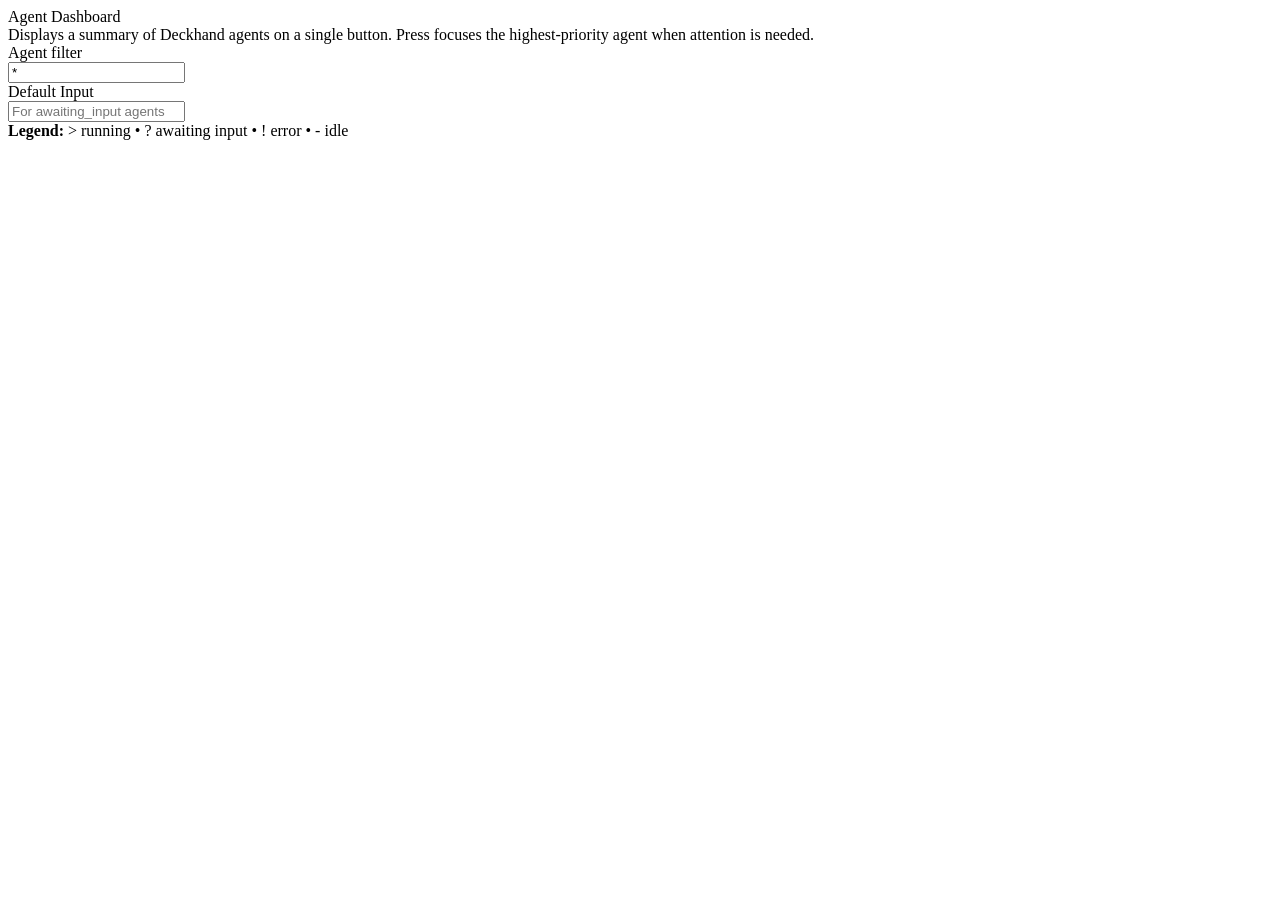
==== opendeck-plugin/com.deckhand.plugin.sdPlugin/propertyInspector/agent_dashboard.html @ 0e2762f8 "Restore in-progress baseline from feature/claude-code-agent-adapter Recovers work that was uncommitt" ====
<!DOCTYPE html>
<html>
<head>
  <meta charset="utf-8" />
  <title>Agent Dashboard</title>
  <link rel="stylesheet" href="sdpi.css" />
</head>
<body>
  <div class="sdpi-wrapper">
    <div class="sdpi-heading">Agent Dashboard</div>

    <div class="sdpi-info">
      Displays a summary of Deckhand agents on a single button.
      Press focuses the highest-priority agent when attention is needed.
    </div>

    <div class="sdpi-item">
      <div class="sdpi-item-label">Agent filter</div>
      <div class="sdpi-item-value">
        <input type="text" id="agent_filter" value="*" placeholder="cursor or *" />
      </div>
    </div>

    <div class="sdpi-item">
      <div class="sdpi-item-label">Default Input</div>
      <div class="sdpi-item-value">
        <input type="text" id="default_input" placeholder="For awaiting_input agents" />
      </div>
    </div>

    <div class="sdpi-info">
      <strong>Legend:</strong> &gt; running &bull; ? awaiting input &bull; ! error &bull; - idle
    </div>
  </div>

  <script>
    let websocket = null;
    let pluginUUID = null;
    let actionInfo = null;
    let settings = {};

    function connectElgatoStreamDeckSocket(port, uuid, registerEvent, info, actionInfoStr) {
      pluginUUID = uuid;
      actionInfo = JSON.parse(actionInfoStr);
      settings = actionInfo.payload.settings || {};
      document.getElementById("agent_filter").value = settings.agent_filter || "*";
      document.getElementById("default_input").value = settings.default_input || "";

      websocket = new WebSocket("ws://127.0.0.1:" + port);
      websocket.onopen = function() {
        websocket.send(JSON.stringify({
          event: registerEvent,
          uuid: pluginUUID
        }));
      };
    }

    function saveSettings() {
      settings = {
        agent_filter: document.getElementById("agent_filter").value || "*",
        default_input: document.getElementById("default_input").value || "",
      };
      if (websocket && websocket.readyState === WebSocket.OPEN) {
        websocket.send(JSON.stringify({
          event: "setSettings",
          context: actionInfo.context,
          payload: settings
        }));
      }
    }

    document.getElementById("agent_filter").addEventListener("input", saveSettings);
    document.getElementById("default_input").addEventListener("input", saveSettings);
  </script>
</body>
</html>
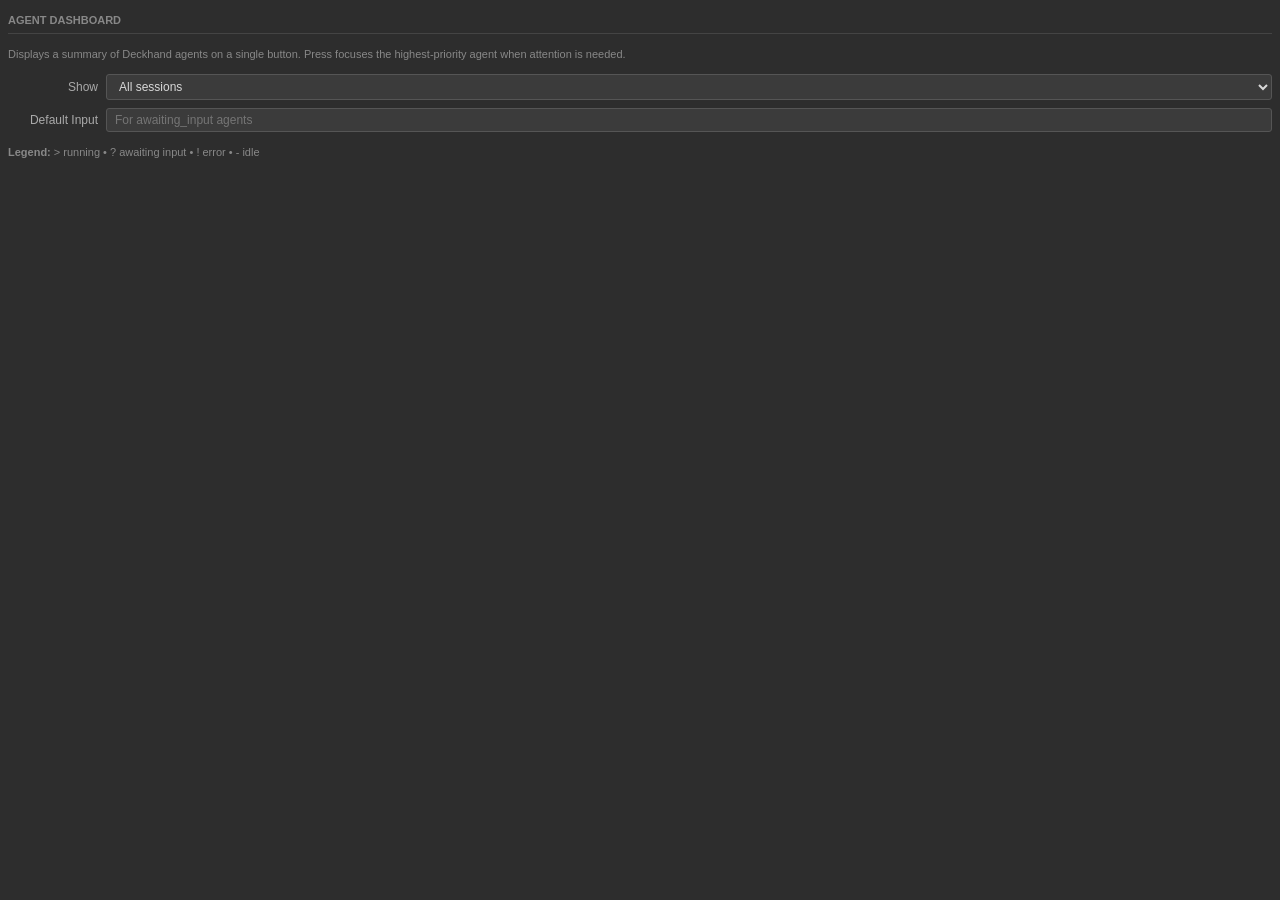
==== commit 94d6d8ec: "Enhance OpenDeck plugin with audio playback and connection handling improvements - Updated README.md" ====
--- a/opendeck-plugin/com.deckhand.plugin.sdPlugin/propertyInspector/agent_dashboard.html
+++ b/opendeck-plugin/com.deckhand.plugin.sdPlugin/propertyInspector/agent_dashboard.html
@@ -15,9 +15,14 @@
     </div>
 
     <div class="sdpi-item">
-      <div class="sdpi-item-label">Agent filter</div>
+      <div class="sdpi-item-label">Show</div>
       <div class="sdpi-item-value">
-        <input type="text" id="agent_filter" value="*" placeholder="cursor or *" />
+        <select id="agent_filter">
+          <option value="*" selected>All sessions</option>
+          <option value="claude_code">Claude</option>
+          <option value="cursor">Cursor</option>
+          <option value="mock">Demo</option>
+        </select>
       </div>
     </div>
 
@@ -43,7 +48,10 @@
       pluginUUID = uuid;
       actionInfo = JSON.parse(actionInfoStr);
       settings = actionInfo.payload.settings || {};
-      document.getElementById("agent_filter").value = settings.agent_filter || "*";
+      document.getElementById("agent_filter").value = canonicalFilter(
+        settings.agent_filter,
+        "*"
+      );
       document.getElementById("default_input").value = settings.default_input || "";
 
       websocket = new WebSocket("ws://127.0.0.1:" + port);
@@ -55,9 +63,25 @@
       };
     }
 
+    function canonicalFilter(value, fallback) {
+      var raw = (value || fallback || "*").trim().toLowerCase();
+      var aliases = {
+        claude: "claude_code",
+        "claude-code": "claude_code",
+        demo: "mock",
+      };
+      if (aliases[raw]) {
+        return aliases[raw];
+      }
+      return raw;
+    }
+
     function saveSettings() {
       settings = {
-        agent_filter: document.getElementById("agent_filter").value || "*",
+        agent_filter: canonicalFilter(
+          document.getElementById("agent_filter").value,
+          "*"
+        ),
         default_input: document.getElementById("default_input").value || "",
       };
       if (websocket && websocket.readyState === WebSocket.OPEN) {
@@ -69,7 +93,7 @@
       }
     }
 
-    document.getElementById("agent_filter").addEventListener("input", saveSettings);
+    document.getElementById("agent_filter").addEventListener("change", saveSettings);
     document.getElementById("default_input").addEventListener("input", saveSettings);
   </script>
 </body>
--- a/opendeck-plugin/com.deckhand.plugin.sdPlugin/propertyInspector/sdpi.css
+++ b/opendeck-plugin/com.deckhand.plugin.sdPlugin/propertyInspector/sdpi.css
@@ -0,0 +1,116 @@
+/* OpenDeck Property Inspector stylesheet */
+:root {
+  --bg-color: #2d2d2d;
+  --text-color: #d8d8d8;
+  --input-bg: #3b3b3b;
+  --input-border: #555;
+  --accent-color: #0078d7;
+  --label-width: 90px;
+}
+
+* {
+  box-sizing: border-box;
+  margin: 0;
+  padding: 0;
+}
+
+body {
+  background-color: var(--bg-color);
+  color: var(--text-color);
+  font-family: -apple-system, BlinkMacSystemFont, "Segoe UI", Roboto, sans-serif;
+  font-size: 12px;
+  line-height: 1.5;
+  padding: 8px;
+}
+
+.sdpi-wrapper {
+  display: flex;
+  flex-direction: column;
+  gap: 8px;
+}
+
+.sdpi-item {
+  display: flex;
+  align-items: center;
+  gap: 8px;
+}
+
+.sdpi-item-label {
+  min-width: var(--label-width);
+  font-weight: 500;
+  color: #aaa;
+  text-align: right;
+}
+
+.sdpi-item-value {
+  flex: 1;
+}
+
+select,
+input[type="text"] {
+  width: 100%;
+  padding: 4px 8px;
+  background-color: var(--input-bg);
+  border: 1px solid var(--input-border);
+  border-radius: 3px;
+  color: var(--text-color);
+  font-size: 12px;
+}
+
+select:focus,
+input[type="text"]:focus {
+  outline: none;
+  border-color: var(--accent-color);
+}
+
+input[type="checkbox"] {
+  accent-color: var(--accent-color);
+}
+
+.sdpi-heading {
+  font-size: 11px;
+  font-weight: 600;
+  text-transform: uppercase;
+  color: #888;
+  padding-bottom: 4px;
+  margin-top: 4px;
+  border-bottom: 1px solid #444;
+}
+
+.sdpi-info {
+  font-size: 11px;
+  color: #888;
+  padding: 4px 0;
+}
+
+.sdpi-info code {
+  font-family: ui-monospace, SFMono-Regular, Menlo, Monaco, Consolas, monospace;
+  font-size: 11px;
+  color: #bbb;
+}
+
+.select-with-action {
+  display: flex;
+  align-items: center;
+  gap: 6px;
+}
+
+.select-with-action select {
+  flex: 1;
+  min-width: 0;
+}
+
+.select-with-action button {
+  flex-shrink: 0;
+  padding: 4px 8px;
+  background-color: var(--input-bg);
+  border: 1px solid var(--input-border);
+  border-radius: 3px;
+  color: var(--text-color);
+  font-size: 11px;
+  cursor: pointer;
+}
+
+.select-with-action button:hover {
+  border-color: var(--accent-color);
+}
